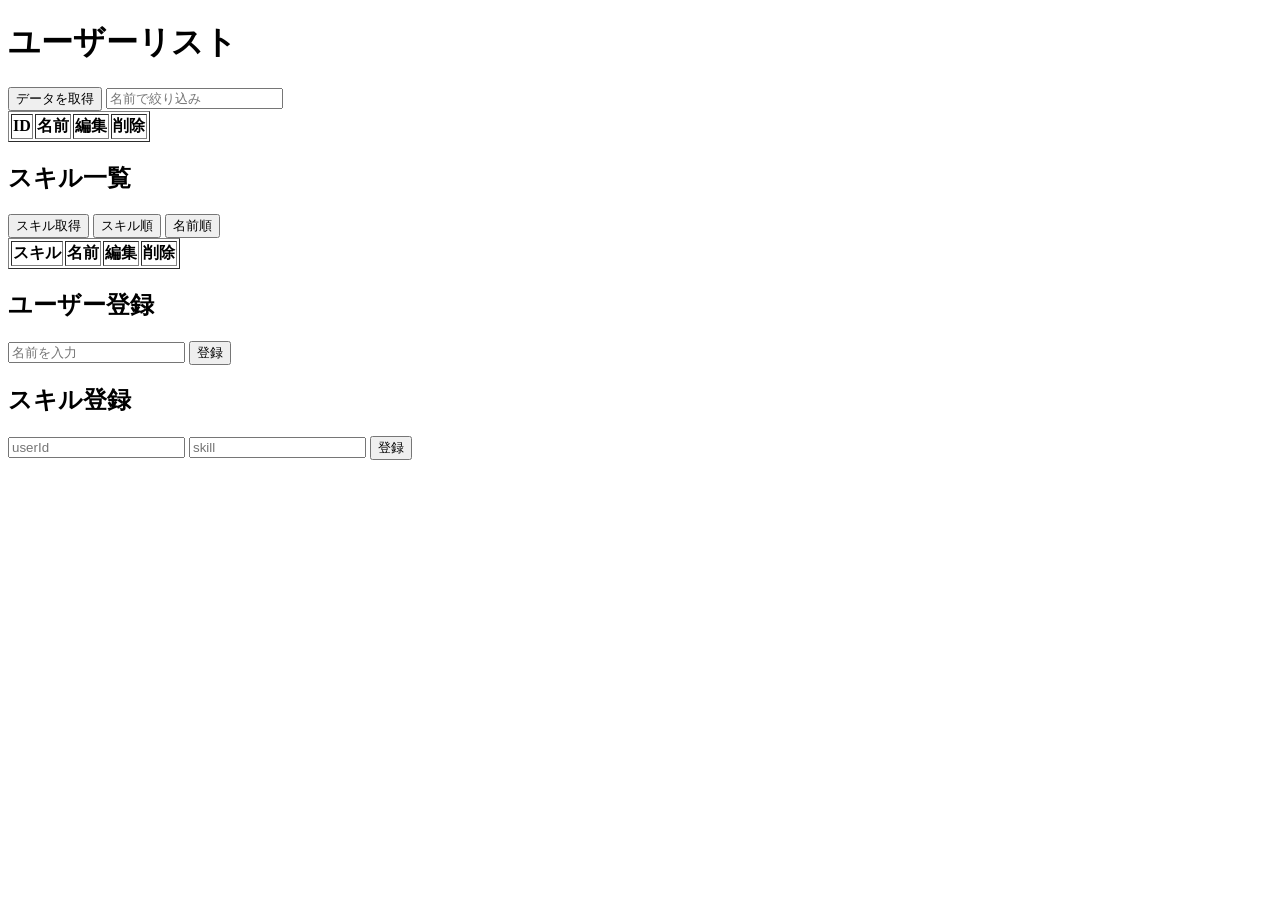
==== src/main/resources/static/index.html @ 293664b1 "課題2の構成修正およびSpring Boot形式への移行 課題2の構成修正を実施し、Spring Boot形式に移行しました。 HTML/CSS/JSをresources/static配下に配置しま" ====
<!DOCTYPE html>
<html lang="ja">
<head>
  <meta charset="UTF-8">
  <title>ユーザーリスト</title>
</head>

<body>
  <h1>ユーザーリスト</h1>
  <button id="getButton">データを取得</button>
  <input type="text" id="filter" placeholder="名前で絞り込み">
  <table border="1">
    <thead>
      <tr>
        <th>ID</th>
        <th>名前</th>
        <th>編集</th>
        <th>削除</th>
      </tr>
    </thead>
    <tbody id="userTable"></tbody>
  </table>
  
  <h2>スキル一覧</h2>
  <ul id="skillList"></ul>
  <button id="getSkillsButton">スキル取得</button>
  <button id="sortBySkillButton">スキル順</button>
  <button id="sortByNameButton">名前順</button>

  <table border="1">
    <thead>
      <tr>
        <th>スキル</th>
        <th>名前</th>
        <th>編集</th>
        <th>削除</th>
      </tr>
    </thead>
    <tbody id="skillsTable"></tbody>
  </table>

  <h2>ユーザー登録</h2>
  <input type="text" id="name" placeholder="名前を入力">
  <button onclick="registerUser()">登録</button>

  <h2>スキル登録</h2>
  <input type="text" id="userId" placeholder="userId">
  <input type="text" id="skill" placeholder="skill">
  <button id="addSkillButton">登録</button>

  <script>
    let allUsers = [];
    let allSkills = [];

    //ユーザー取得
    document.getElementById("getButton").addEventListener("click", () => {
      fetch("/api/users")
        .then(response => response.json())
        .then(data => {
          allUsers = data;
          renderUsers();
        });
    });

    document.getElementById("filter").addEventListener("input", () => {
      renderUsers();
    });

    //スキル一覧をテーブルに表示
    function renderSkills() {
      const table = document.getElementById("skillsTable");
      table.innerHTML = "";

      allSkills.forEach(item => {
        const row = document.createElement("tr");

        const skillCell = document.createElement("td");
        skillCell.textContent = item.skill;

        const nameCell = document.createElement("td");
        nameCell.textContent = item.name;

        const editCell = document.createElement("td");
        const editButton = document.createElement("button");
        editButton.textContent = "編集";

        //編集ボタン押下時：該当スキル更新
        editButton.addEventListener("click", () => {
          const newSkill = prompt("新しいスキルを入力してください", item.skill);

          if (newSkill === null) {
            return;
          }

          if (newSkill.trim() === "") {
            alert("スキルを入力してください");
            return;
          }

          fetch(`/api/skills/${item.id}`, {
            method: "PUT",
            headers: {
              "Content-Type": "application/json"
            },
            body: JSON.stringify({ skill: newSkill })
          })
          .then(response => response.text())
          .then(data => {
            alert(data);
            document.getElementById("getSkillsButton").click();
          });
        });

        editCell.appendChild(editButton);

        const deleteCell = document.createElement("td");
        const deleteButton = document.createElement("button");
        deleteButton.textContent = "削除";

        //削除ボタン押下時：該当スキル削除
        deleteButton.addEventListener("click", () => {
          fetch(`/api/skills/${item.id}`, { method: "DELETE" })
            .then(response => response.text())
            .then(data => {
              alert(data);
              document.getElementById("getSkillsButton").click();
            });
        });

        deleteCell.appendChild(deleteButton);
        row.appendChild(skillCell);
        row.appendChild(nameCell);
        row.appendChild(editCell);
        row.appendChild(deleteCell);

        table.appendChild(row);
      });
    };

    //ユーザー登録
    function registerUser() {
      const name = document.getElementById("name").value;

      if (name.trim() === "") {
        alert("名前を入力してください");
        return;
      }

      fetch("/api/users", {
        method: "POST",
        headers: {
          "Content-Type": "application/json"
        },
        body: JSON.stringify({ name: name })
      })
      .then(response => response.text())
      .then(data => {
        alert(data);
        document.getElementById("name").value = "";
        document.getElementById("getButton").click();
      });
    }

    //スキル登録
    document.getElementById("addSkillButton").addEventListener("click", () => {
      const userId = document.getElementById("userId").value;
      const skill = document.getElementById("skill").value;

      if (userId.trim() === "" || skill.trim() === "") {
        alert("ユーザーIDとスキルを入力してください");
        return;
      }

      fetch("/api/skills", {
        method: "POST",
        headers: {
          "Content-Type": "application/json"
        },
        body: JSON.stringify({ userId: userId, skill: skill })
      })
      .then(response => response.text())
      .then(data => {
        alert(data);
        document.getElementById("userId").value = "";
        document.getElementById("skill").value = "";
        document.getElementById("getSkillsButton").click();
      })
    });

    //全スキル取得
    document.getElementById("getSkillsButton").addEventListener("click", () => {
      fetch("/api/skills/all")
        .then(response => response.json())
        .then(data => {
          allSkills = data;
          renderSkills();
        });
    });

    //スキル名でソート
    document.getElementById("sortBySkillButton").addEventListener("click", () => {
      allSkills.sort((a, b) => a.skill.localeCompare(b.skill, "ja"));
      renderSkills();
    });

    //ユーザー名でソート
    document.getElementById("sortByNameButton").addEventListener("click", () => {
      allSkills.sort((a, b) => a.name.localeCompare(b.name, "ja"));
      renderSkills();
    });

    //ユーザー一覧をテーブルに表示
    function renderUsers() {
      const userTable = document.getElementById("userTable");
      userTable.innerHTML = "";

      const keyword = document.getElementById("filter").value;
      let regex;

      try {
        regex = new RegExp(keyword);
      } catch (e) {
        alert("正規表現が不正です");
        return;
      }

      allUsers
        .filter(user => regex.test(user.name))
        .forEach(user => {
          const row = document.createElement("tr");

          //ユーザー行クリック時：該当ユーザーのスキル取得
          row.addEventListener("click", () => {
            fetch(`/api/skills?userId=${user.id}`)
              .then(response => response.json())
              .then(skills => {
                const skillList = document.getElementById("skillList");
                skillList.innerHTML = "";

                skills.forEach(skill => {
                  const li = document.createElement("li");
                  li.textContent = skill;
                  skillList.appendChild(li);
                });
              });
          });


          const idCell = document.createElement("td");
          idCell.textContent = user.id;

          const nameCell = document.createElement("td");
          nameCell.textContent = user.name;

          const editCell = document.createElement("td");
          const editButton = document.createElement("button");
          editButton.textContent = "編集";

          //編集ボタン押下時：ユーザー名更新
          editButton.addEventListener("click", (event) => {
            event.stopPropagation();

            const newName = prompt("新しい名前を入力してください", user.name);

            if (newName === null) {
              return;
            }

            if (newName.trim() === "") {
              alert("名前を入力してください");
              return;
            }

            fetch(`/api/users/${user.id}`, {
              method: "PUT",
              headers: {
                "Content-Type": "application/json"
              },
              body: JSON.stringify({ name: newName })
            })
            .then(response => response.text())
            .then(data => {
              alert(data);
              document.getElementById("getButton").click();
            });
          });

          editCell.appendChild(editButton);

          const deleteCell = document.createElement("td");
          const deleteButton = document.createElement("button");
          deleteButton.textContent = "削除";

          //削除ボタン押下時：該当ユーザー削除
          deleteButton.addEventListener("click", (event) => {
            event.stopPropagation();

            fetch(`/api/users/${user.id}`, {method: "DELETE"})
            .then(response => response.text())
            .then(data => {
              alert(data);
              document.getElementById("getButton").click();
              document.getElementById("getSkillsButton").click();
              document.getElementById("skillList").innerHTML = "";
            });
          });

          deleteCell.appendChild(deleteButton);

          row.appendChild(idCell);
          row.appendChild(nameCell);
          row.appendChild(editCell);
          row.appendChild(deleteCell);

          userTable.appendChild(row);
        });
    };
  </script>

</body>

</html>
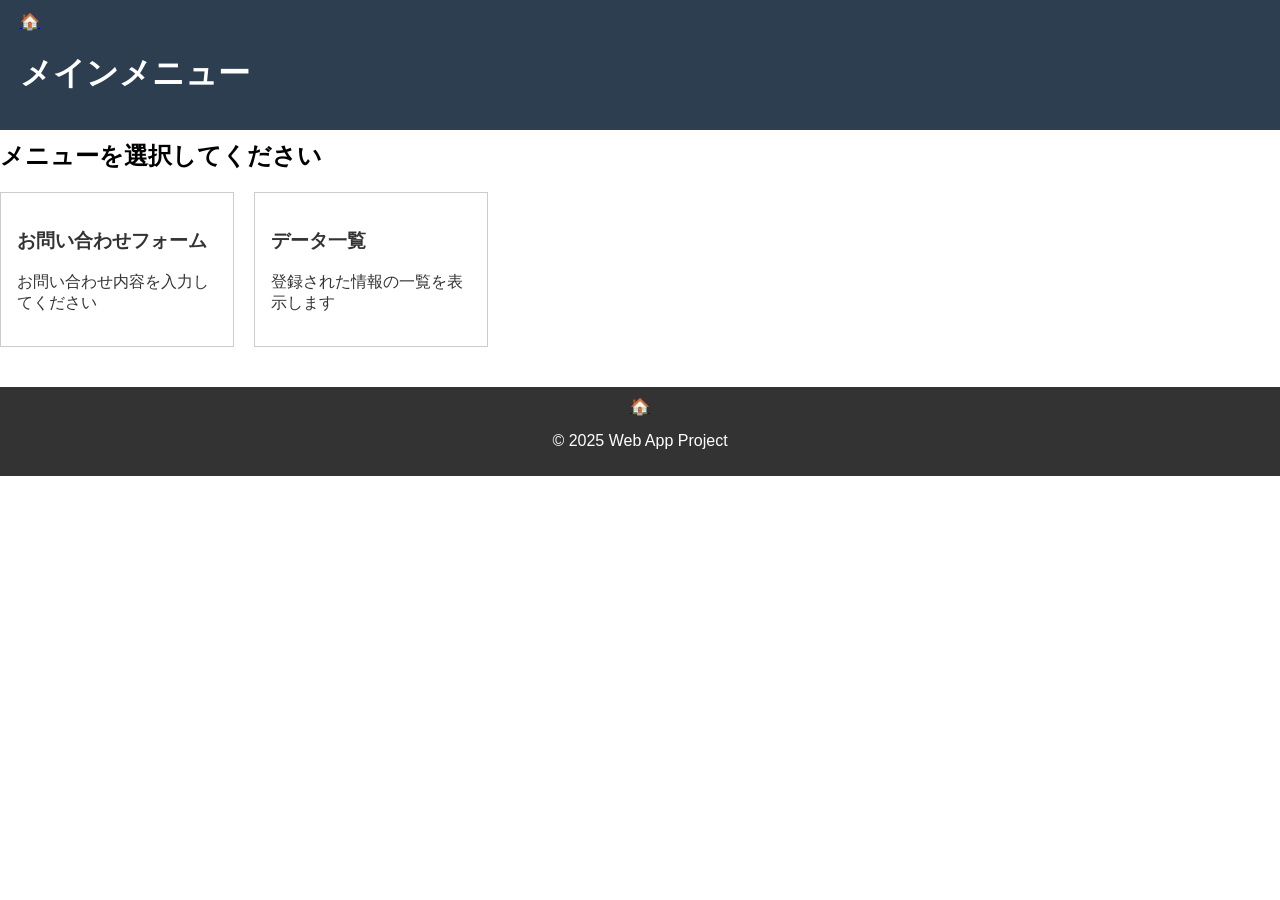
==== commit cc984242: "課題1のレビュー指摘対応 A画面をトップページにし、A～C画面の遷移とホームアイコンのリンクを修正しました。 C画面の2列目をチェックボックス、3列目を入力エリアに変更し、選択行の削除に対応しました。" ====
--- a/src/main/resources/static/index.html
+++ b/src/main/resources/static/index.html
@@ -1,322 +1,41 @@
-<!DOCTYPE html>
+<!doctype html>
 <html lang="ja">
-<head>
-  <meta charset="UTF-8">
-  <title>ユーザーリスト</title>
-</head>
+  <head>
+    <meta charset="UTF-8" />
+    <meta name="viewport" content="width=device-width, initial-scale=1" />
+    <title>A画面-トップページ</title>
+    <link rel="stylesheet" href="layout.css" />
+    <link rel="stylesheet" href="pageA.css" />
+  </head>
 
-<body>
-  <h1>ユーザーリスト</h1>
-  <button id="getButton">データを取得</button>
-  <input type="text" id="filter" placeholder="名前で絞り込み">
-  <table border="1">
-    <thead>
-      <tr>
-        <th>ID</th>
-        <th>名前</th>
-        <th>編集</th>
-        <th>削除</th>
-      </tr>
-    </thead>
-    <tbody id="userTable"></tbody>
-  </table>
-  
-  <h2>スキル一覧</h2>
-  <ul id="skillList"></ul>
-  <button id="getSkillsButton">スキル取得</button>
-  <button id="sortBySkillButton">スキル順</button>
-  <button id="sortByNameButton">名前順</button>
+  <body>
+    <header>
+      <div class="header-inner">
+        <a href="index.html" class="nav-icon">🏠</a>
+        <h1>メインメニュー</h1>
+      </div>
+    </header>
 
-  <table border="1">
-    <thead>
-      <tr>
-        <th>スキル</th>
-        <th>名前</th>
-        <th>編集</th>
-        <th>削除</th>
-      </tr>
-    </thead>
-    <tbody id="skillsTable"></tbody>
-  </table>
+    <main>
+      <h2>メニューを選択してください</h2>
+      <div class="card-container">
+        <a href="pageB.html" class="card">
+          <div class="card-visual"></div>
+          <h3>お問い合わせフォーム</h3>
+          <p>お問い合わせ内容を入力してください</p>
+        </a>
 
-  <h2>ユーザー登録</h2>
-  <input type="text" id="name" placeholder="名前を入力">
-  <button onclick="registerUser()">登録</button>
+        <a href="pageC.html" class="card">
+          <div class="card-visual"></div>
+          <h3>データ一覧</h3>
+          <p>登録された情報の一覧を表示します</p>
+        </a>
+      </div>
+    </main>
 
-  <h2>スキル登録</h2>
-  <input type="text" id="userId" placeholder="userId">
-  <input type="text" id="skill" placeholder="skill">
-  <button id="addSkillButton">登録</button>
-
-  <script>
-    let allUsers = [];
-    let allSkills = [];
-
-    //ユーザー取得
-    document.getElementById("getButton").addEventListener("click", () => {
-      fetch("/api/users")
-        .then(response => response.json())
-        .then(data => {
-          allUsers = data;
-          renderUsers();
-        });
-    });
-
-    document.getElementById("filter").addEventListener("input", () => {
-      renderUsers();
-    });
-
-    //スキル一覧をテーブルに表示
-    function renderSkills() {
-      const table = document.getElementById("skillsTable");
-      table.innerHTML = "";
-
-      allSkills.forEach(item => {
-        const row = document.createElement("tr");
-
-        const skillCell = document.createElement("td");
-        skillCell.textContent = item.skill;
-
-        const nameCell = document.createElement("td");
-        nameCell.textContent = item.name;
-
-        const editCell = document.createElement("td");
-        const editButton = document.createElement("button");
-        editButton.textContent = "編集";
-
-        //編集ボタン押下時：該当スキル更新
-        editButton.addEventListener("click", () => {
-          const newSkill = prompt("新しいスキルを入力してください", item.skill);
-
-          if (newSkill === null) {
-            return;
-          }
-
-          if (newSkill.trim() === "") {
-            alert("スキルを入力してください");
-            return;
-          }
-
-          fetch(`/api/skills/${item.id}`, {
-            method: "PUT",
-            headers: {
-              "Content-Type": "application/json"
-            },
-            body: JSON.stringify({ skill: newSkill })
-          })
-          .then(response => response.text())
-          .then(data => {
-            alert(data);
-            document.getElementById("getSkillsButton").click();
-          });
-        });
-
-        editCell.appendChild(editButton);
-
-        const deleteCell = document.createElement("td");
-        const deleteButton = document.createElement("button");
-        deleteButton.textContent = "削除";
-
-        //削除ボタン押下時：該当スキル削除
-        deleteButton.addEventListener("click", () => {
-          fetch(`/api/skills/${item.id}`, { method: "DELETE" })
-            .then(response => response.text())
-            .then(data => {
-              alert(data);
-              document.getElementById("getSkillsButton").click();
-            });
-        });
-
-        deleteCell.appendChild(deleteButton);
-        row.appendChild(skillCell);
-        row.appendChild(nameCell);
-        row.appendChild(editCell);
-        row.appendChild(deleteCell);
-
-        table.appendChild(row);
-      });
-    };
-
-    //ユーザー登録
-    function registerUser() {
-      const name = document.getElementById("name").value;
-
-      if (name.trim() === "") {
-        alert("名前を入力してください");
-        return;
-      }
-
-      fetch("/api/users", {
-        method: "POST",
-        headers: {
-          "Content-Type": "application/json"
-        },
-        body: JSON.stringify({ name: name })
-      })
-      .then(response => response.text())
-      .then(data => {
-        alert(data);
-        document.getElementById("name").value = "";
-        document.getElementById("getButton").click();
-      });
-    }
-
-    //スキル登録
-    document.getElementById("addSkillButton").addEventListener("click", () => {
-      const userId = document.getElementById("userId").value;
-      const skill = document.getElementById("skill").value;
-
-      if (userId.trim() === "" || skill.trim() === "") {
-        alert("ユーザーIDとスキルを入力してください");
-        return;
-      }
-
-      fetch("/api/skills", {
-        method: "POST",
-        headers: {
-          "Content-Type": "application/json"
-        },
-        body: JSON.stringify({ userId: userId, skill: skill })
-      })
-      .then(response => response.text())
-      .then(data => {
-        alert(data);
-        document.getElementById("userId").value = "";
-        document.getElementById("skill").value = "";
-        document.getElementById("getSkillsButton").click();
-      })
-    });
-
-    //全スキル取得
-    document.getElementById("getSkillsButton").addEventListener("click", () => {
-      fetch("/api/skills/all")
-        .then(response => response.json())
-        .then(data => {
-          allSkills = data;
-          renderSkills();
-        });
-    });
-
-    //スキル名でソート
-    document.getElementById("sortBySkillButton").addEventListener("click", () => {
-      allSkills.sort((a, b) => a.skill.localeCompare(b.skill, "ja"));
-      renderSkills();
-    });
-
-    //ユーザー名でソート
-    document.getElementById("sortByNameButton").addEventListener("click", () => {
-      allSkills.sort((a, b) => a.name.localeCompare(b.name, "ja"));
-      renderSkills();
-    });
-
-    //ユーザー一覧をテーブルに表示
-    function renderUsers() {
-      const userTable = document.getElementById("userTable");
-      userTable.innerHTML = "";
-
-      const keyword = document.getElementById("filter").value;
-      let regex;
-
-      try {
-        regex = new RegExp(keyword);
-      } catch (e) {
-        alert("正規表現が不正です");
-        return;
-      }
-
-      allUsers
-        .filter(user => regex.test(user.name))
-        .forEach(user => {
-          const row = document.createElement("tr");
-
-          //ユーザー行クリック時：該当ユーザーのスキル取得
-          row.addEventListener("click", () => {
-            fetch(`/api/skills?userId=${user.id}`)
-              .then(response => response.json())
-              .then(skills => {
-                const skillList = document.getElementById("skillList");
-                skillList.innerHTML = "";
-
-                skills.forEach(skill => {
-                  const li = document.createElement("li");
-                  li.textContent = skill;
-                  skillList.appendChild(li);
-                });
-              });
-          });
-
-
-          const idCell = document.createElement("td");
-          idCell.textContent = user.id;
-
-          const nameCell = document.createElement("td");
-          nameCell.textContent = user.name;
-
-          const editCell = document.createElement("td");
-          const editButton = document.createElement("button");
-          editButton.textContent = "編集";
-
-          //編集ボタン押下時：ユーザー名更新
-          editButton.addEventListener("click", (event) => {
-            event.stopPropagation();
-
-            const newName = prompt("新しい名前を入力してください", user.name);
-
-            if (newName === null) {
-              return;
-            }
-
-            if (newName.trim() === "") {
-              alert("名前を入力してください");
-              return;
-            }
-
-            fetch(`/api/users/${user.id}`, {
-              method: "PUT",
-              headers: {
-                "Content-Type": "application/json"
-              },
-              body: JSON.stringify({ name: newName })
-            })
-            .then(response => response.text())
-            .then(data => {
-              alert(data);
-              document.getElementById("getButton").click();
-            });
-          });
-
-          editCell.appendChild(editButton);
-
-          const deleteCell = document.createElement("td");
-          const deleteButton = document.createElement("button");
-          deleteButton.textContent = "削除";
-
-          //削除ボタン押下時：該当ユーザー削除
-          deleteButton.addEventListener("click", (event) => {
-            event.stopPropagation();
-
-            fetch(`/api/users/${user.id}`, {method: "DELETE"})
-            .then(response => response.text())
-            .then(data => {
-              alert(data);
-              document.getElementById("getButton").click();
-              document.getElementById("getSkillsButton").click();
-              document.getElementById("skillList").innerHTML = "";
-            });
-          });
-
-          deleteCell.appendChild(deleteButton);
-
-          row.appendChild(idCell);
-          row.appendChild(nameCell);
-          row.appendChild(editCell);
-          row.appendChild(deleteCell);
-
-          userTable.appendChild(row);
-        });
-    };
-  </script>
-
-</body>
-
+    <footer>
+      <a href="index.html" class="footer-icon">🏠</a>
+      <p>&copy; 2025 Web App Project</p>
+    </footer>
+  </body>
 </html>
--- a/src/main/resources/static/layout.css
+++ b/src/main/resources/static/layout.css
@@ -0,0 +1,42 @@
+body {
+  margin: 0;
+  font-family: sans-serif;
+}
+
+header {
+  position: fixed;
+  top: 0;
+  left: 0;
+  width: 100%;
+  background-color: #2c3e50;
+  color: #fff;
+  padding: 12px 20px;
+  z-index: 1000;
+}
+
+main {
+  padding-top: 120px;
+}
+
+table {
+  width: 100%;
+  border-collapse: collapse;
+}
+
+th, td {
+  border: 1px solid #ccc;
+  padding: 8px;
+  text-align: left;
+}
+
+th {
+  background: #f0f0f0;
+}
+
+footer {
+  background: #333;
+  color: white;
+  padding: 10px;
+  text-align: center;
+  margin-top: 40px;
+}
--- a/src/main/resources/static/pageA.css
+++ b/src/main/resources/static/pageA.css
@@ -0,0 +1,18 @@
+.card-container {
+  display: flex;
+  gap: 20px;
+  flex-wrap: wrap;
+}
+
+.card {
+  display: block;
+  width: 200px;
+  padding: 16px;
+  border: 1px solid #ccc;
+  text-decoration: none;
+  color: #333;
+}
+
+.card:hover {
+  background: #f5f5f5;
+}
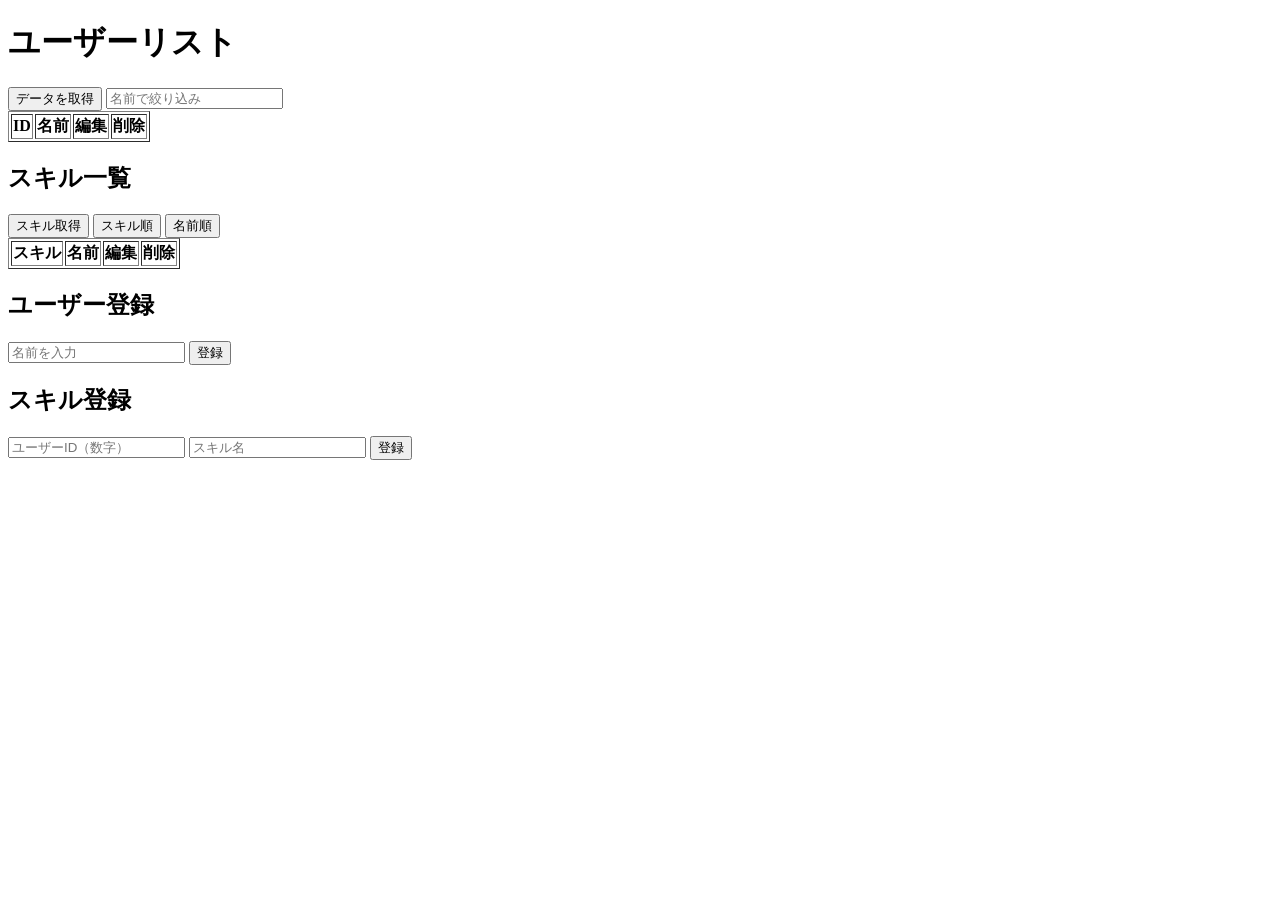
==== commit 14282600: "ページ2のレビュー指摘対応 トップページにユーザー／スキル画面を戻し、A画面はpageA.htmlに分離しました。 ご確認お願いいたします。" ====
--- a/src/main/resources/static/index.html
+++ b/src/main/resources/static/index.html
@@ -1,41 +1,322 @@
-<!doctype html>
+<!DOCTYPE html>
 <html lang="ja">
-  <head>
-    <meta charset="UTF-8" />
-    <meta name="viewport" content="width=device-width, initial-scale=1" />
-    <title>A画面-トップページ</title>
-    <link rel="stylesheet" href="layout.css" />
-    <link rel="stylesheet" href="pageA.css" />
-  </head>
-
-  <body>
-    <header>
-      <div class="header-inner">
-        <a href="index.html" class="nav-icon">🏠</a>
-        <h1>メインメニュー</h1>
-      </div>
-    </header>
-
-    <main>
-      <h2>メニューを選択してください</h2>
-      <div class="card-container">
-        <a href="pageB.html" class="card">
-          <div class="card-visual"></div>
-          <h3>お問い合わせフォーム</h3>
-          <p>お問い合わせ内容を入力してください</p>
-        </a>
-
-        <a href="pageC.html" class="card">
-          <div class="card-visual"></div>
-          <h3>データ一覧</h3>
-          <p>登録された情報の一覧を表示します</p>
-        </a>
-      </div>
-    </main>
-
-    <footer>
-      <a href="index.html" class="footer-icon">🏠</a>
-      <p>&copy; 2025 Web App Project</p>
-    </footer>
-  </body>
+<head>
+  <meta charset="UTF-8">
+  <title>ユーザーリスト</title>
+</head>
+
+<body>
+  <h1>ユーザーリスト</h1>
+  <button id="getButton">データを取得</button>
+  <input type="text" id="filter" placeholder="名前で絞り込み">
+  <table border="1">
+    <thead>
+      <tr>
+        <th>ID</th>
+        <th>名前</th>
+        <th>編集</th>
+        <th>削除</th>
+      </tr>
+    </thead>
+    <tbody id="userTable"></tbody>
+  </table>
+  
+  <h2>スキル一覧</h2>
+  <ul id="skillList"></ul>
+  <button id="getSkillsButton">スキル取得</button>
+  <button id="sortBySkillButton">スキル順</button>
+  <button id="sortByNameButton">名前順</button>
+
+  <table border="1">
+    <thead>
+      <tr>
+        <th>スキル</th>
+        <th>名前</th>
+        <th>編集</th>
+        <th>削除</th>
+      </tr>
+    </thead>
+    <tbody id="skillsTable"></tbody>
+  </table>
+
+  <h2>ユーザー登録</h2>
+  <input type="text" id="name" placeholder="名前を入力">
+  <button onclick="registerUser()">登録</button>
+
+  <h2>スキル登録</h2>
+  <input type="text" id="userId" placeholder="ユーザーID（数字）">
+  <input type="text" id="skill" placeholder="スキル名">
+  <button id="addSkillButton">登録</button>
+
+  <script>
+    let allUsers = [];
+    let allSkills = [];
+
+    //ユーザー取得
+    document.getElementById("getButton").addEventListener("click", () => {
+      fetch("/api/users")
+        .then(response => response.json())
+        .then(data => {
+          allUsers = data;
+          renderUsers();
+        });
+    });
+
+    document.getElementById("filter").addEventListener("input", () => {
+      renderUsers();
+    });
+
+    //スキル一覧をテーブルに表示
+    function renderSkills() {
+      const table = document.getElementById("skillsTable");
+      table.innerHTML = "";
+
+      allSkills.forEach(item => {
+        const row = document.createElement("tr");
+
+        const skillCell = document.createElement("td");
+        skillCell.textContent = item.skill;
+
+        const nameCell = document.createElement("td");
+        nameCell.textContent = item.name;
+
+        const editCell = document.createElement("td");
+        const editButton = document.createElement("button");
+        editButton.textContent = "編集";
+
+        //編集ボタン押下時：該当スキル更新
+        editButton.addEventListener("click", () => {
+          const newSkill = prompt("新しいスキルを入力してください", item.skill);
+
+          if (newSkill === null) {
+            return;
+          }
+
+          if (newSkill.trim() === "") {
+            alert("スキルを入力してください");
+            return;
+          }
+
+          fetch(`/api/skills/${item.id}`, {
+            method: "PUT",
+            headers: {
+              "Content-Type": "application/json"
+            },
+            body: JSON.stringify({ skill: newSkill })
+          })
+          .then(response => response.text())
+          .then(data => {
+            alert(data);
+            document.getElementById("getSkillsButton").click();
+          });
+        });
+
+        editCell.appendChild(editButton);
+
+        const deleteCell = document.createElement("td");
+        const deleteButton = document.createElement("button");
+        deleteButton.textContent = "削除";
+
+        //削除ボタン押下時：該当スキル削除
+        deleteButton.addEventListener("click", () => {
+          fetch(`/api/skills/${item.id}`, { method: "DELETE" })
+            .then(response => response.text())
+            .then(data => {
+              alert(data);
+              document.getElementById("getSkillsButton").click();
+            });
+        });
+
+        deleteCell.appendChild(deleteButton);
+        row.appendChild(skillCell);
+        row.appendChild(nameCell);
+        row.appendChild(editCell);
+        row.appendChild(deleteCell);
+
+        table.appendChild(row);
+      });
+    };
+
+    //ユーザー登録
+    function registerUser() {
+      const name = document.getElementById("name").value;
+
+      if (name.trim() === "") {
+        alert("名前を入力してください");
+        return;
+      }
+
+      fetch("/api/users", {
+        method: "POST",
+        headers: {
+          "Content-Type": "application/json"
+        },
+        body: JSON.stringify({ name: name })
+      })
+      .then(response => response.text())
+      .then(data => {
+        alert(data);
+        document.getElementById("name").value = "";
+        document.getElementById("getButton").click();
+      });
+    }
+
+    //スキル登録
+    document.getElementById("addSkillButton").addEventListener("click", () => {
+      const userId = document.getElementById("userId").value;
+      const skill = document.getElementById("skill").value;
+
+      if (userId.trim() === "" || skill.trim() === "") {
+        alert("ユーザーIDとスキルを入力してください");
+        return;
+      }
+
+      fetch("/api/skills", {
+        method: "POST",
+        headers: {
+          "Content-Type": "application/json"
+        },
+        body: JSON.stringify({ userId: userId, skill: skill })
+      })
+      .then(response => response.text())
+      .then(data => {
+        alert(data);
+        document.getElementById("userId").value = "";
+        document.getElementById("skill").value = "";
+        document.getElementById("getSkillsButton").click();
+      })
+    });
+
+    //全スキル取得
+    document.getElementById("getSkillsButton").addEventListener("click", () => {
+      fetch("/api/skills/all")
+        .then(response => response.json())
+        .then(data => {
+          allSkills = data;
+          renderSkills();
+        });
+    });
+
+    //スキル名でソート
+    document.getElementById("sortBySkillButton").addEventListener("click", () => {
+      allSkills.sort((a, b) => a.skill.localeCompare(b.skill, "ja"));
+      renderSkills();
+    });
+
+    //ユーザー名でソート
+    document.getElementById("sortByNameButton").addEventListener("click", () => {
+      allSkills.sort((a, b) => a.name.localeCompare(b.name, "ja"));
+      renderSkills();
+    });
+
+    //ユーザー一覧をテーブルに表示
+    function renderUsers() {
+      const userTable = document.getElementById("userTable");
+      userTable.innerHTML = "";
+
+      const keyword = document.getElementById("filter").value;
+      let regex;
+
+      try {
+        regex = new RegExp(keyword);
+      } catch (e) {
+        alert("正規表現が不正です");
+        return;
+      }
+
+      allUsers
+        .filter(user => regex.test(user.name))
+        .forEach(user => {
+          const row = document.createElement("tr");
+
+          //ユーザー行クリック時：該当ユーザーのスキル取得
+          row.addEventListener("click", () => {
+            fetch(`/api/skills?userId=${user.id}`)
+              .then(response => response.json())
+              .then(skills => {
+                const skillList = document.getElementById("skillList");
+                skillList.innerHTML = "";
+
+                skills.forEach(skill => {
+                  const li = document.createElement("li");
+                  li.textContent = skill;
+                  skillList.appendChild(li);
+                });
+              });
+          });
+
+
+          const idCell = document.createElement("td");
+          idCell.textContent = user.id;
+
+          const nameCell = document.createElement("td");
+          nameCell.textContent = user.name;
+
+          const editCell = document.createElement("td");
+          const editButton = document.createElement("button");
+          editButton.textContent = "編集";
+
+          //編集ボタン押下時：ユーザー名更新
+          editButton.addEventListener("click", (event) => {
+            event.stopPropagation();
+
+            const newName = prompt("新しい名前を入力してください", user.name);
+
+            if (newName === null) {
+              return;
+            }
+
+            if (newName.trim() === "") {
+              alert("名前を入力してください");
+              return;
+            }
+
+            fetch(`/api/users/${user.id}`, {
+              method: "PUT",
+              headers: {
+                "Content-Type": "application/json"
+              },
+              body: JSON.stringify({ name: newName })
+            })
+            .then(response => response.text())
+            .then(data => {
+              alert(data);
+              document.getElementById("getButton").click();
+            });
+          });
+
+          editCell.appendChild(editButton);
+
+          const deleteCell = document.createElement("td");
+          const deleteButton = document.createElement("button");
+          deleteButton.textContent = "削除";
+
+          //削除ボタン押下時：該当ユーザー削除
+          deleteButton.addEventListener("click", (event) => {
+            event.stopPropagation();
+
+            fetch(`/api/users/${user.id}`, {method: "DELETE"})
+            .then(response => response.text())
+            .then(data => {
+              alert(data);
+              document.getElementById("getButton").click();
+              document.getElementById("getSkillsButton").click();
+              document.getElementById("skillList").innerHTML = "";
+            });
+          });
+
+          deleteCell.appendChild(deleteButton);
+
+          row.appendChild(idCell);
+          row.appendChild(nameCell);
+          row.appendChild(editCell);
+          row.appendChild(deleteCell);
+
+          userTable.appendChild(row);
+        });
+    };
+  </script>
+
+</body>
+
 </html>
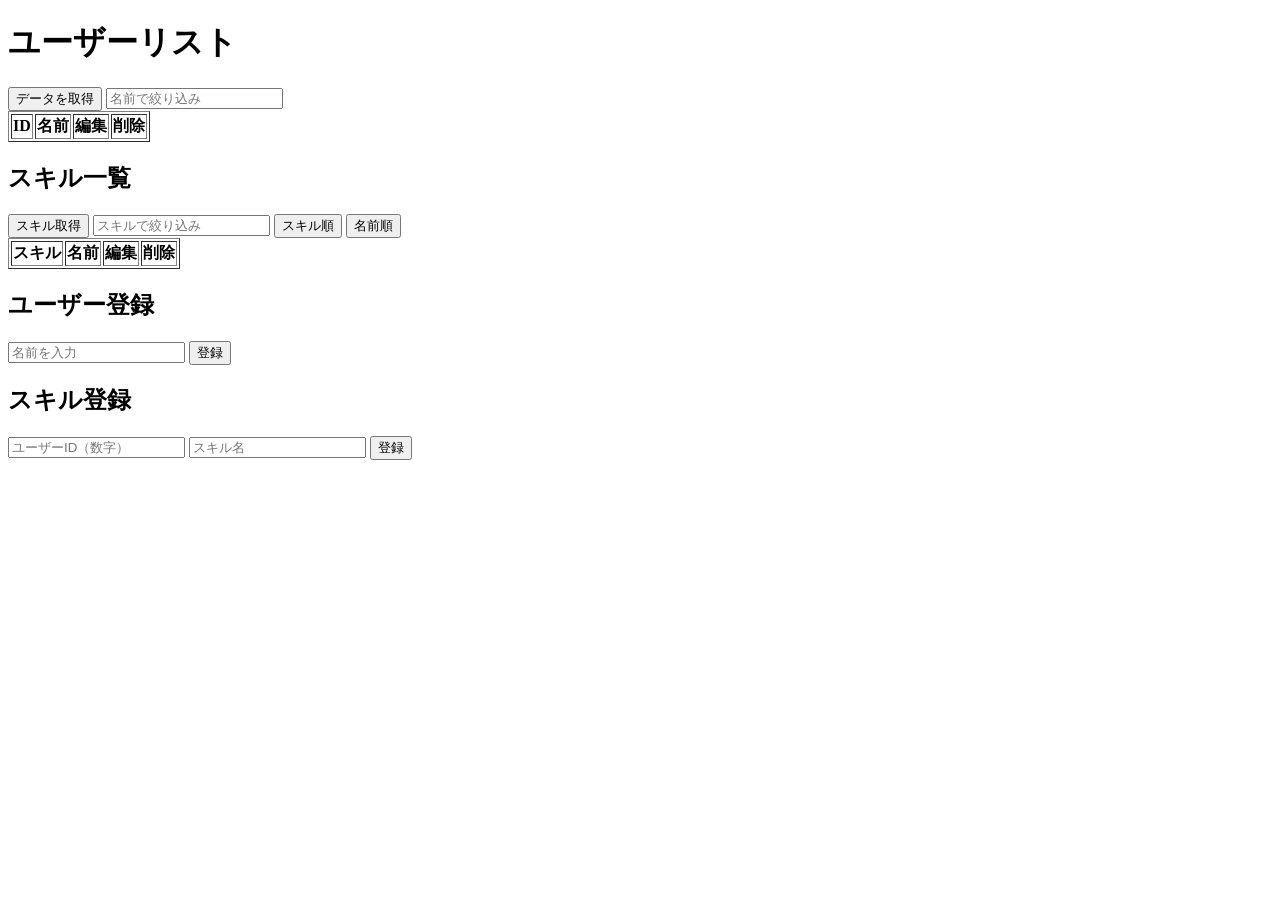
==== commit 08b38f22: "スキル一覧の絞り込みをサーバー側に追加 ご確認お願いいたします。" ====
--- a/src/main/resources/static/index.html
+++ b/src/main/resources/static/index.html
@@ -24,6 +24,7 @@
   <h2>スキル一覧</h2>
   <ul id="skillList"></ul>
   <button id="getSkillsButton">スキル取得</button>
+  <input type="text" id="skillFilter" placeholder="スキルで絞り込み">
   <button id="sortBySkillButton">スキル順</button>
   <button id="sortByNameButton">名前順</button>
 
@@ -53,17 +54,28 @@
     let allSkills = [];
 
     //ユーザー取得
-    document.getElementById("getButton").addEventListener("click", () => {
-      fetch("/api/users")
+    function getUsers() {
+      const keyword = document.getElementById("filter").value;
+      let url = "/api/users";
+
+      if (keyword.trim() !== "") {
+        url = "/api/users?name=" + encodeURIComponent(keyword);
+      }
+
+      fetch(url)
         .then(response => response.json())
         .then(data => {
           allUsers = data;
           renderUsers();
         });
+    }
+
+    document.getElementById("getButton").addEventListener("click", () => {
+      getUsers();
     });
 
     document.getElementById("filter").addEventListener("input", () => {
-      renderUsers();
+      getUsers();
     });
 
     //スキル一覧をテーブルに表示
@@ -188,13 +200,28 @@
     });
 
     //全スキル取得
-    document.getElementById("getSkillsButton").addEventListener("click", () => {
-      fetch("/api/skills/all")
+    function getAllSkills() {
+      const keyword = document.getElementById("skillFilter").value;
+      let url = "/api/skills/all";
+
+      if (keyword.trim() !== "") {
+        url = "/api/skills/all?skill=" + encodeURIComponent(keyword);
+      }
+
+      fetch(url)
         .then(response => response.json())
         .then(data => {
           allSkills = data;
           renderSkills();
         });
+    };
+
+    document.getElementById("getSkillsButton").addEventListener("click", () => {
+    getAllSkills();
+    });
+
+    document.getElementById("skillFilter").addEventListener("input", () => {
+      getAllSkills();
     });
 
     //スキル名でソート
@@ -214,107 +241,98 @@
       const userTable = document.getElementById("userTable");
       userTable.innerHTML = "";
 
-      const keyword = document.getElementById("filter").value;
-      let regex;
-
-      try {
-        regex = new RegExp(keyword);
-      } catch (e) {
-        alert("正規表現が不正です");
-        return;
-      }
-
-      allUsers
-        .filter(user => regex.test(user.name))
-        .forEach(user => {
-          const row = document.createElement("tr");
-
-          //ユーザー行クリック時：該当ユーザーのスキル取得
-          row.addEventListener("click", () => {
-            fetch(`/api/skills?userId=${user.id}`)
-              .then(response => response.json())
-              .then(skills => {
-                const skillList = document.getElementById("skillList");
-                skillList.innerHTML = "";
-
-                skills.forEach(skill => {
-                  const li = document.createElement("li");
-                  li.textContent = skill;
-                  skillList.appendChild(li);
-                });
+      allUsers.forEach(user => {
+        const row = document.createElement("tr");
+
+        //ユーザー行クリック時：該当ユーザーのスキル取得
+        row.addEventListener("click", () => {
+          fetch(`/api/skills?userId=${user.id}`)
+            .then(response => response.json())
+            .then(skills => {
+              const skillList = document.getElementById("skillList");
+              skillList.innerHTML = "";
+
+              skills.forEach(skill => {
+                const li = document.createElement("li");
+                li.textContent = skill;
+                skillList.appendChild(li);
               });
+            });
+        });
+
+        const idCell = document.createElement("td");
+        idCell.textContent = user.id;
+
+        const nameCell = document.createElement("td");
+        nameCell.textContent = user.name;
+
+        const editCell = document.createElement("td");
+        const editButton = document.createElement("button");
+        editButton.textContent = "編集";
+
+        //編集ボタン押下時：ユーザー名更新
+        editButton.addEventListener("click", (event) => {
+          event.stopPropagation();
+
+          const newName = prompt("新しい名前を入力してください", user.name);
+
+          if (newName === null) {
+            return;
+          }
+
+          if (newName.trim() === "") {
+            alert("名前を入力してください");
+            return;
+          }
+
+          fetch(`/api/users/${user.id}`, {
+            method: "PUT",
+            headers: {
+              "Content-Type": "application/json"
+            },
+            body: JSON.stringify({ name: newName })
+          })
+          .then(response => response.text())
+          .then(data => {
+            alert(data);
+            document.getElementById("getButton").click();
           });
-
-
-          const idCell = document.createElement("td");
-          idCell.textContent = user.id;
-
-          const nameCell = document.createElement("td");
-          nameCell.textContent = user.name;
-
-          const editCell = document.createElement("td");
-          const editButton = document.createElement("button");
-          editButton.textContent = "編集";
-
-          //編集ボタン押下時：ユーザー名更新
-          editButton.addEventListener("click", (event) => {
-            event.stopPropagation();
-
-            const newName = prompt("新しい名前を入力してください", user.name);
-
-            if (newName === null) {
-              return;
-            }
-
-            if (newName.trim() === "") {
-              alert("名前を入力してください");
-              return;
-            }
-
-            fetch(`/api/users/${user.id}`, {
-              method: "PUT",
-              headers: {
-                "Content-Type": "application/json"
-              },
-              body: JSON.stringify({ name: newName })
-            })
-            .then(response => response.text())
-            .then(data => {
-              alert(data);
-              document.getElementById("getButton").click();
-            });
+        });
+
+        editCell.appendChild(editButton);
+
+        const deleteCell = document.createElement("td");
+        const deleteButton = document.createElement("button");
+        deleteButton.textContent = "削除";
+
+        //削除ボタン押下時：該当ユーザー削除
+        deleteButton.addEventListener("click", (event) => {
+          event.stopPropagation();
+
+          fetch(`/api/users/${user.id}`, {method: "DELETE"})
+          .then(response => response.text())
+          .then(data => {
+            alert(data);
+            document.getElementById("getButton").click();
+            document.getElementById("getSkillsButton").click();
+            document.getElementById("skillList").innerHTML = "";
           });
-
-          editCell.appendChild(editButton);
-
-          const deleteCell = document.createElement("td");
-          const deleteButton = document.createElement("button");
-          deleteButton.textContent = "削除";
-
-          //削除ボタン押下時：該当ユーザー削除
-          deleteButton.addEventListener("click", (event) => {
-            event.stopPropagation();
-
-            fetch(`/api/users/${user.id}`, {method: "DELETE"})
-            .then(response => response.text())
-            .then(data => {
-              alert(data);
-              document.getElementById("getButton").click();
-              document.getElementById("getSkillsButton").click();
-              document.getElementById("skillList").innerHTML = "";
-            });
-          });
-
-          deleteCell.appendChild(deleteButton);
-
-          row.appendChild(idCell);
-          row.appendChild(nameCell);
-          row.appendChild(editCell);
-          row.appendChild(deleteCell);
-
-          userTable.appendChild(row);
-        });
-    };
+        });
+
+        deleteCell.appendChild(deleteButton);
+
+        row.appendChild(idCell);
+        row.appendChild(nameCell);
+        row.appendChild(editCell);
+        row.appendChild(deleteCell);
+
+        userTable.appendChild(row);
+      });
+    }
+
+    document.getElementById("getButton").click();
+    document.getElementById("getSkillsButton").click();
+
   </script>
 
 </body>
